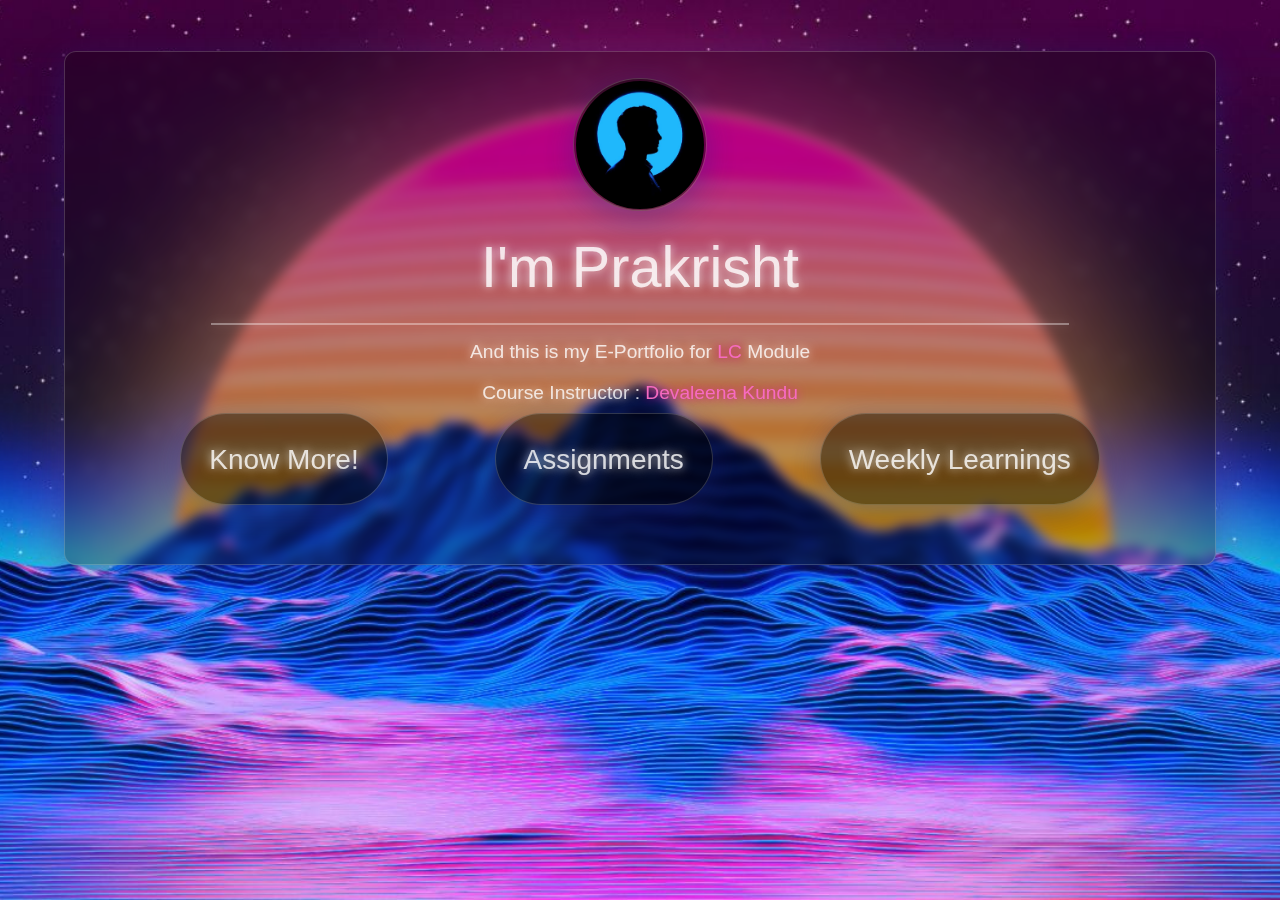
==== index.html @ 0a101b04 "main commit" ====
<!DOCTYPE html>
<html lang="en">

<head>
    <link rel="icon" href="./favicon.ico" type="image/x-icon">

    <link rel="icon" type="image/png" href="favicon16x16.png" sizes="16x16">
<link rel="icon" type="image/png" href="favicon32x32.png" sizes="32x32">
    <meta charset="UTF-8">
    <meta http-equiv="X-UA-Compatible" content="IE=edge">
    <meta name="viewport" content="width=device-width, initial-scale=1.0">
    <link rel="stylesheet" href="https://maxcdn.bootstrapcdn.com/bootstrap/4.0.0/css/bootstrap.min.css"
        integrity="sha384-Gn5384xqQ1aoWXA+058RXPxPg6fy4IWvTNh0E263XmFcJlSAwiGgFAW/dAiS6JXm" crossorigin="anonymous">
    <script src="https://code.jquery.com/jquery-3.2.1.slim.min.js"
        integrity="sha384-KJ3o2DKtIkvYIK3UENzmM7KCkRr/rE9/Qpg6aAZGJwFDMVNA/GpGFF93hXpG5KkN" crossorigin="anonymous">
    </script>
    <script src="https://cdnjs.cloudflare.com/ajax/libs/popper.js/1.12.9/umd/popper.min.js"
        integrity="sha384-ApNbgh9B+Y1QKtv3Rn7W3mgPxhU9K/ScQsAP7hUibX39j7fakFPskvXusvfa0b4Q" crossorigin="anonymous">
    </script>
    <script src="https://maxcdn.bootstrapcdn.com/bootstrap/4.0.0/js/bootstrap.min.js"
        integrity="sha384-JZR6Spejh4U02d8jOt6vLEHfe/JQGiRRSQQxSfFWpi1MquVdAyjUar5+76PVCmYl" crossorigin="anonymous">
    </script>
    <script src="script.js"></script>
    <link rel="stylesheet" href="styles.css">
    <title>E-PortFolio</title>
</head>

<body>
    <div id="main">
        <div id="pfp"><img src="profil-linkedin.jpg" id="pfpimg"></div>
        <div id="name">I'm Prakrisht</div>
        <div class="line"></div>
        <div id="description">And this is my E-Portfolio for <span
                style="color:rgb(247,107,193); text-shadow: 0px 0px 10px rgba(228,5,187, 0.8);" data-toggle="tooltip"
                data-placement="top" title="Living Conversations">LC</span> Module</div>
        <div id="instructor">Course Instructor : <a
                style="text-decoration:none; color:rgb(247,107,193); text-shadow: 0px 0px 10px rgba(228,5,187, 0.8);"
                href="https://www.upes.ac.in/mentors/devaleena-kundu" target="_blank">Devaleena Kundu</a></div>
        <div id="links">
            <div class="btn"><a style="text-decoration: none; color: rgba(255, 255, 255, 0.8);"
                    href="know-more.html" target="_blank">Know More!</a></div>
            <div class="btn"><a style="text-decoration: none; color: rgba(255, 255, 255, 0.8);"
                    href="group_activity.html" target="_blank">Assignments</a></div>
            <div class="btn"><a style="text-decoration: none; color: rgba(255, 255, 255, 0.8);"
                    href="weekly.html" target="_blank">Weekly Learnings</a></div>

        </div>
    </div>

</body>

</html>
---- styles.css ----
@font-face {
  font-family: Orion;
  src: url("Orion\ Bold.ttf") format("truetype");
}

@import url('https://fonts.googleapis.com/css2?family=Montserrat:wght@500&display=swap');

body {
  font-family: 'Montserrat', sans-serif;
  background-image: url("./165088-vaporwave-retro-retro_style-retrofuturism-synthwave-x750.jpg");
  background-position: center;
  background-size: cover;
  background-repeat: no-repeat;
  background-attachment: fixed;
}


* {
  margin: 0;
  padding: 0;
  transition: all 0.5s;
}


#main {
  color: rgba(255, 255, 255, 0.8);

  text-shadow: 0px 0px 10px rgba(255, 255, 255, 0.8);
 
  text-align: center;
  margin: 4vw 5vw;
  /*height:82vh;*/
  padding:0 3vw 6vh 3vw;
  height:fit-content;
  background: rgba( 0, 0, 0, 0.25 );
box-shadow: 0 8px 32px 0 rgba( 31, 38, 135, 0.37 );
backdrop-filter: blur( 6px );
-webkit-backdrop-filter: blur( 4px );

border: 1px solid rgba( 255, 255, 255, 0.18 );
  border-radius: 12px;
}
.main-tabs{
  color: rgba(255, 255, 255, 0.8);

  text-shadow: 0px 0px 10px rgba(255, 255, 255, 0.8);
 
  text-align: center;
  margin: 2vw 5vw;
  /*height:82vh;*/
  padding:2vh 3vw 6vh 3vw;
  height:fit-content;
  background: rgba( 0, 0, 0, 0.25 );
box-shadow: 0 8px 32px 0 rgba( 31, 38, 135, 0.37 );
backdrop-filter: blur( 6px );
-webkit-backdrop-filter: blur( 4px );

border: 1px solid rgba( 255, 255, 255, 0.18 );
  border-radius: 12px;
}
#name{
  margin:1vw 0vw;
  font-size: 4.5vw;
}

#pfp{
  width:10.4vw;
  height:10.4vw;
  margin:2vw auto 1vw auto;
  border-radius: 50%;
  background: rgba( 0, 0, 0, 0.25 );
  box-shadow: 0 8px 32px 0 rgba( 31, 38, 135, 0.37 );
  backdrop-filter: blur( 4px );
  -webkit-backdrop-filter: blur( 4px );
  border: 1px solid rgba( 255, 255, 255, 0.18 );
  
}
#pfp:hover{
  box-shadow: 0px 0px 10px rgba(255, 255, 255, 0.2);
}
#pfpimg{
  width:10vw;
  height:10vw;
  margin: 0.2vw auto;
  border-radius: 50%;
}
.btn{
  cursor: pointer;
  font-size: 28px;
  width:fit-content;
  height:fit-content;
  line-height: 5vh;
  display: inline-block;
  margin: 0.4vw 4vw;
  padding: 0.8em 1em;
  border-radius: 52px;
  background: rgba( 0, 0, 0, 0.25 );
  box-shadow: 0 8px 32px 0 rgba( 31, 38, 135, 0.37 );
  backdrop-filter: blur( 4px );
  -webkit-backdrop-filter: blur( 4px );
  border: 1px solid rgba( 255, 255, 255, 0.18 );
}
.btn:hover{
  box-shadow: 0px 0px 10px rgba(255, 255, 255, 0.2);
}

.line{
  width:80%;
  height:2px;
  background: rgba( 255, 255, 255, 0.38 );
  margin: 0.2vw auto;
  box-shadow: 0px 0px 10px rgba(255, 255, 255, 0.2);
}
.line-2{
  width:50%;
  height:2px;
  background: rgba( 255, 255, 255, 0.38 );
  margin: 0.2vw auto;
  box-shadow: 0px 0px 10px rgba(255, 255, 255, 0.2);
}
#description{
  margin:1vw 0vw;
  font-size: 1.5vw;
}
.description-know{
  margin:1vw 0vw;
  font-size: 1.5vw;
  text-align: center;
}
#instructor{
  margin:0vw 0vw;
  font-size: 1.5vw;
}

.btn-tab{
  cursor: pointer;
  font-size: 22px;
  width:fit-content;
  height:fit-content;
  line-height: 1vh;
  display: inline-block;
  margin: 2vw 1vw 0vw 1vw;
  padding: 1em 1em;
  border-radius: 52px;
  background: rgba( 0, 0, 0, 0.25 );
  box-shadow: 0 8px 32px 0 rgba( 31, 38, 135, 0.37 );
  backdrop-filter: blur( 4px );
  -webkit-backdrop-filter: blur( 4px );
  border: 1px solid rgba( 255, 255, 255, 0.18 );
  outline:none;
}
.btn-tab:hover{
  box-shadow: 0px 0px 10px rgba(255, 255, 255, 0.2);
}

.btn-tab.active {
  background: rgba( 150, 150, 150, 0.25 );

}
.tabcontent {
  display: none;
 
}

.tabcontent {
  animation: fadeEffect 1s; /* Fading effect takes 1 second */
}

/* Go from zero to full opacity */
@keyframes fadeEffect {
  from {opacity: 0;}
  to {opacity: 1;}
}













@media screen and (orientation:portrait) {
  
  #description{
    margin:2vw 0vw;
    font-size: 4vw;
  }
  .description-know{
    margin:2vw 0vw;
    font-size: 4vw;
    text-align: left;
  }
  #instructor{
    margin:2vw 0vw;
    font-size: 4vw;
  }
  #name{
    font-size: 10vw;
  }
  #pfp{
    width:20vw;
    height:20vw;
  }
  #pfpimg{
    width:19.6vw;
    height:19.6vw;
  }
  .btn{
    margin: 2vw 4vw;
    font-size: 16px;
  }
  
  
  
  
  }
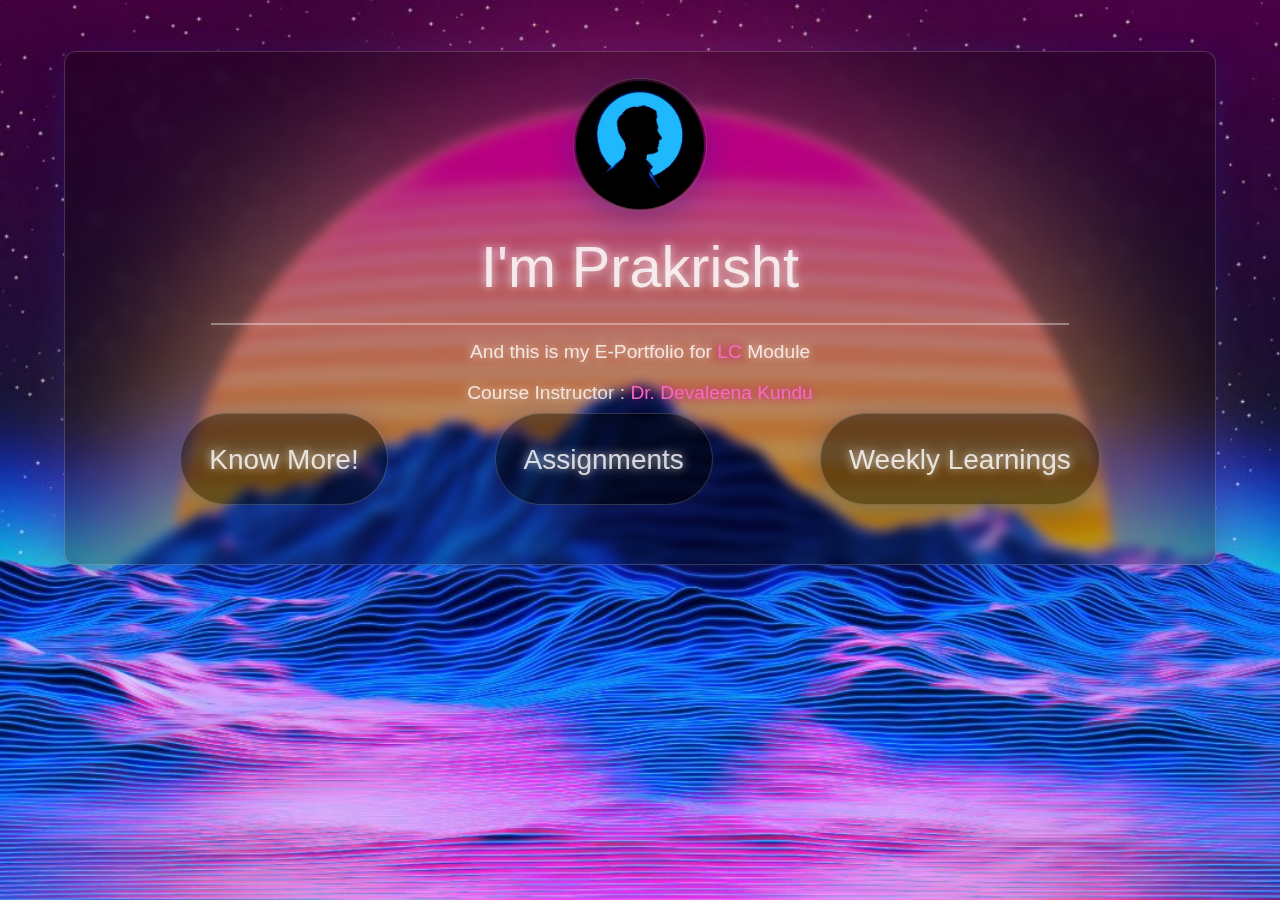
==== commit 583decb6: "update1" ====
--- a/index.html
+++ b/index.html
@@ -35,7 +35,7 @@
                 data-placement="top" title="Living Conversations">LC</span> Module</div>
         <div id="instructor">Course Instructor : <a
                 style="text-decoration:none; color:rgb(247,107,193); text-shadow: 0px 0px 10px rgba(228,5,187, 0.8);"
-                href="https://www.upes.ac.in/mentors/devaleena-kundu" target="_blank">Devaleena Kundu</a></div>
+                href="https://www.upes.ac.in/mentors/devaleena-kundu" target="_blank">Dr. Devaleena Kundu</a></div>
         <div id="links">
             <div class="btn"><a style="text-decoration: none; color: rgba(255, 255, 255, 0.8);"
                     href="know-more.html" target="_blank">Know More!</a></div>
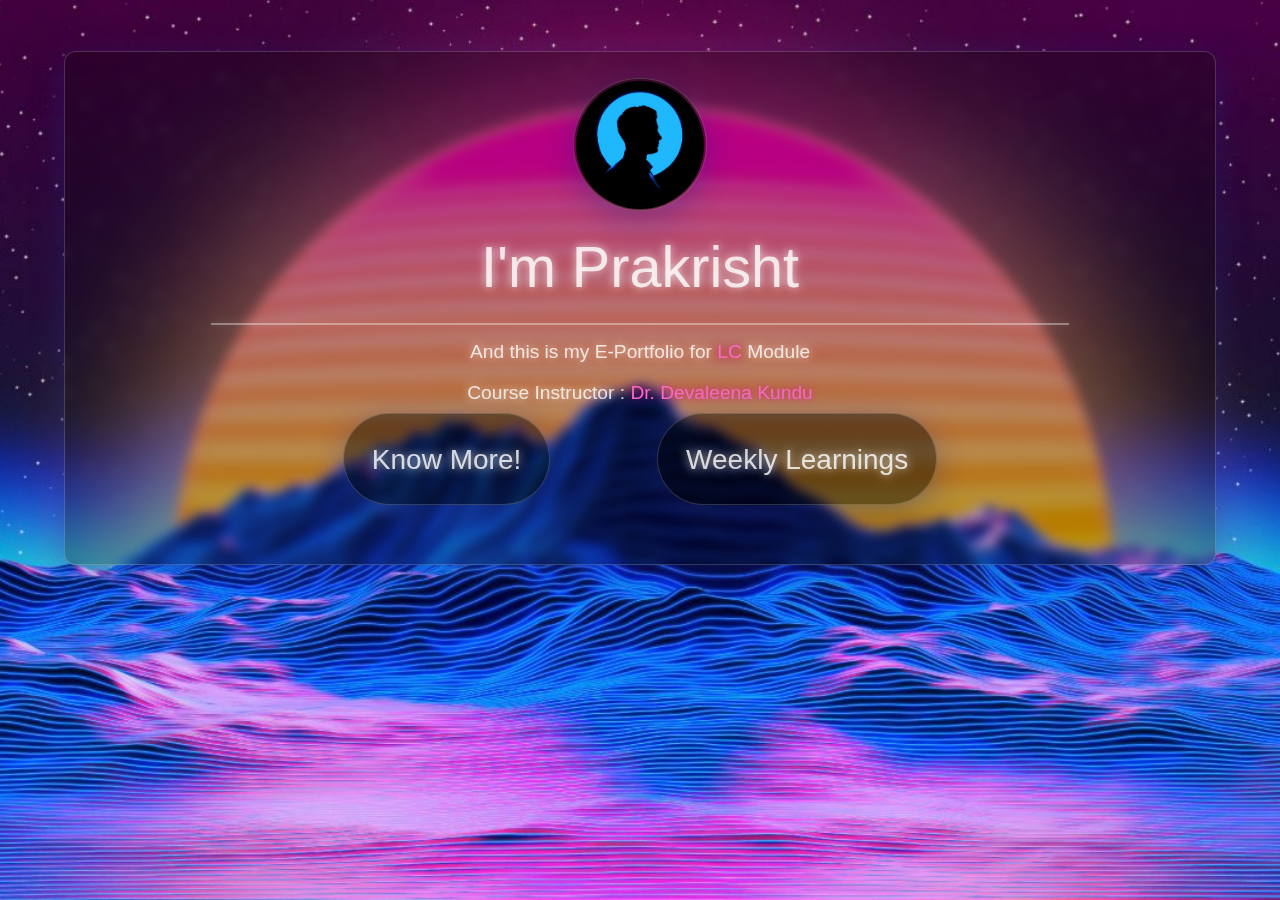
==== commit 239962dc: "week1" ====
--- a/index.html
+++ b/index.html
@@ -39,8 +39,7 @@
         <div id="links">
             <div class="btn"><a style="text-decoration: none; color: rgba(255, 255, 255, 0.8);"
                     href="know-more.html" target="_blank">Know More!</a></div>
-            <div class="btn"><a style="text-decoration: none; color: rgba(255, 255, 255, 0.8);"
-                    href="group_activity.html" target="_blank">Assignments</a></div>
+            
             <div class="btn"><a style="text-decoration: none; color: rgba(255, 255, 255, 0.8);"
                     href="weekly.html" target="_blank">Weekly Learnings</a></div>
 
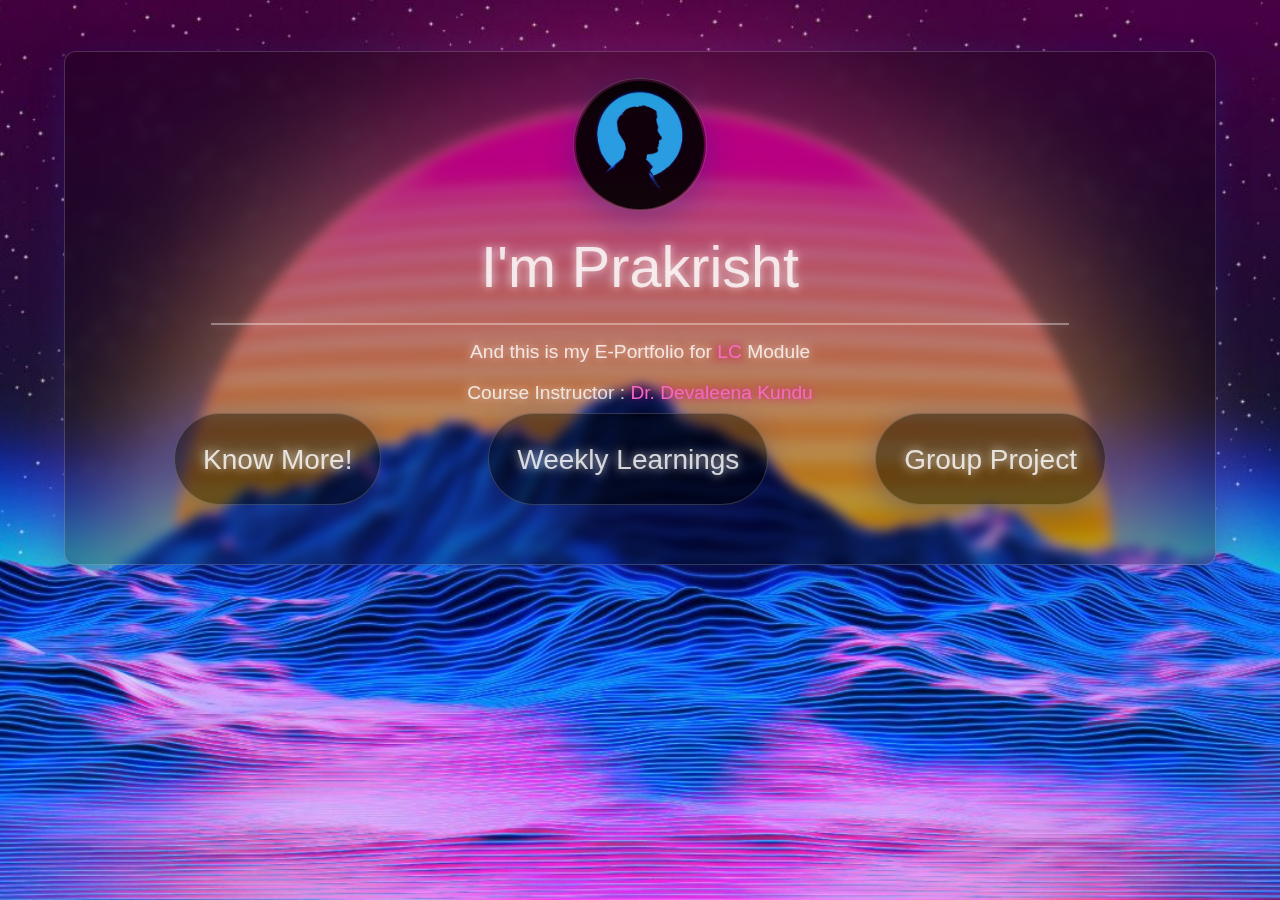
==== commit c0ca821d: "added stuff" ====
--- a/index.html
+++ b/index.html
@@ -42,6 +42,8 @@
             
             <div class="btn"><a style="text-decoration: none; color: rgba(255, 255, 255, 0.8);"
                     href="weekly.html" target="_blank">Weekly Learnings</a></div>
+            <div class="btn"><a style="text-decoration: none; color: rgba(255, 255, 255, 0.8);"
+                    href="group_activity.html" target="_blank">Group Project</a></div>
 
         </div>
     </div>
--- a/styles.css
+++ b/styles.css
@@ -58,6 +58,18 @@
 border: 1px solid rgba( 255, 255, 255, 0.18 );
   border-radius: 12px;
 }
+
+img{
+  width:50%;
+  opacity: 85%;
+  border-radius: 12px;
+}
+
+iframe{
+  width:50%;
+  border-radius: 12px;
+  opacity: 85%;
+}
 #name{
   margin:1vw 0vw;
   font-size: 4.5vw;
